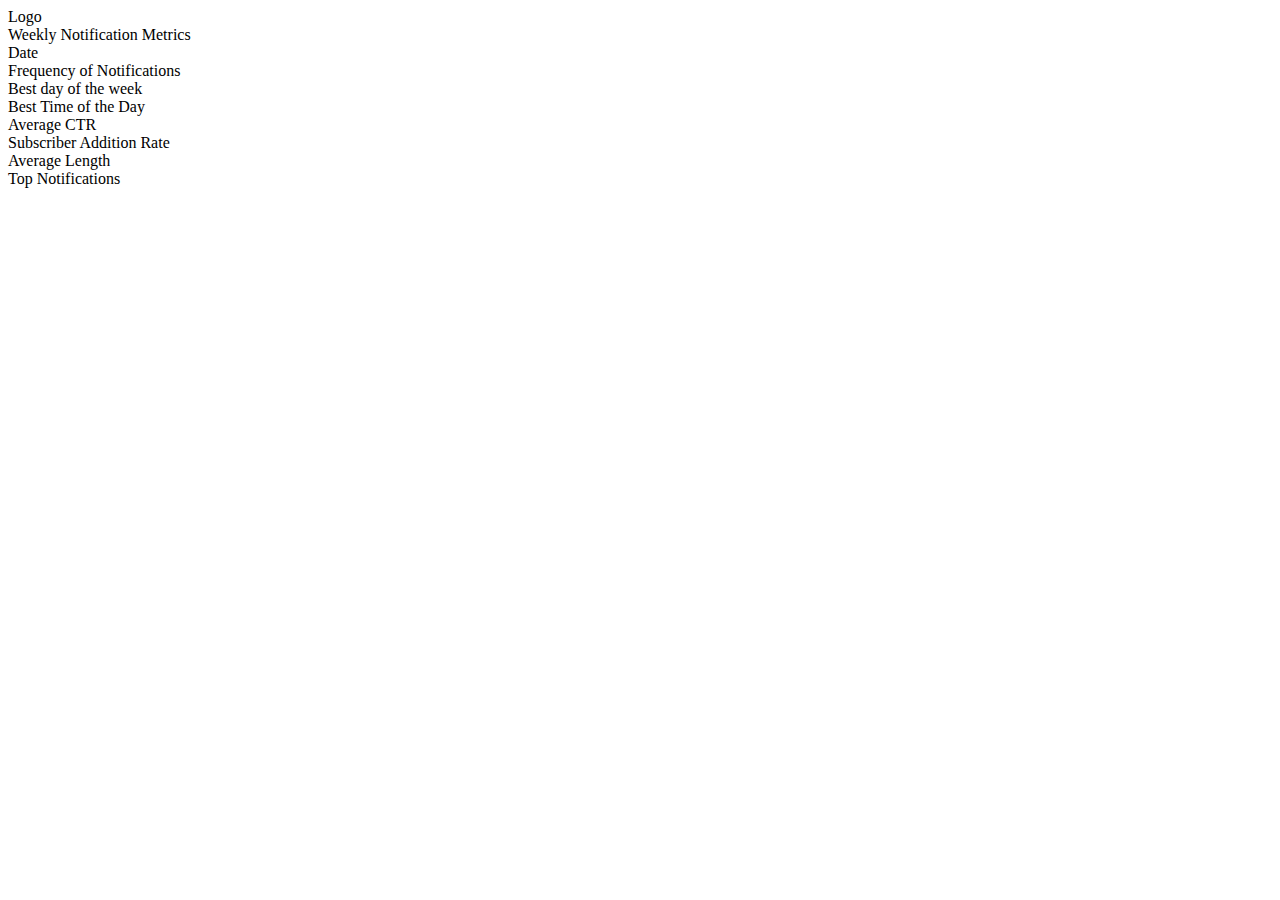
==== index.html @ 7045854a "Update index.html" ====
<DOCTYPE html>
<html>
<link rel="stylesheet" type="text/css" href="csm.css">
<title>CSM</title>
<body>
<div class="header">
<div class="first"> Logo</div>
<div class="second">Weekly Notification Metrics</div> 
    <div class="third">Date</div>
</div>
<div class="floating-box">Frequency of Notifications</div>
<div class="floating-box">Best day of the week</div>
<div class="floating-box">Best Time of the Day</div>
<div class="floating-box">Average CTR</div>

<div class="bigger-box">Subscriber Addition Rate</div>
<div class="footer-box">Average Length</div>
<div class="footer-box">Top Notifications</div>
</body>
</html>
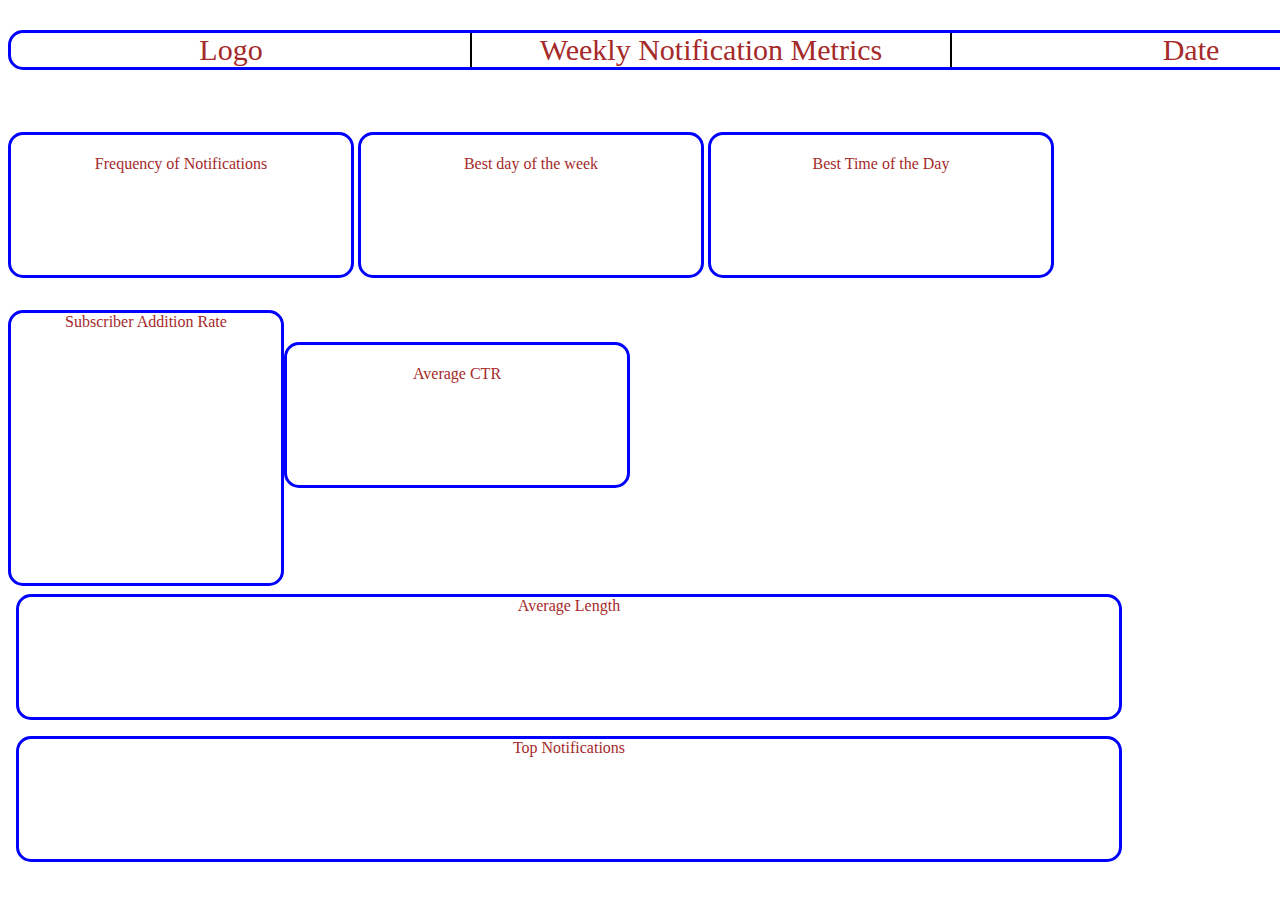
==== commit 633f8776: "Update index.html" ====
--- a/index.html
+++ b/index.html
@@ -1,7 +1,22 @@
 <DOCTYPE html>
 <html>
-<link rel="stylesheet" type="text/css" href="csm.css">
 <title>CSM</title>
+   <head>
+      <link rel="stylesheet" href="csm.css">
+   <script type="text/javascript">
+    (function(p,u,s,h){
+        p._pcq=p._pcq||[];
+        p._pcq.push(['_currentTime',Date.now()]);
+        s=u.createElement('script');
+        s.type='text/javascript';
+        s.async=true;
+        s.src='https://cdn.pushcrew.com/js/6ba281ed5df576f6d725b2c1663fa937.js';
+        h=u.getElementsByTagName('script')[0];
+        h.parentNode.insertBefore(s,h);
+    })(window,document);
+</script>
+       
+    </head>
 <body>
 <div class="header">
 <div class="first"> Logo</div>
--- a/csm.css
+++ b/csm.css
@@ -0,0 +1,52 @@
+.header {
+column-count: 3;
+column-rule: 2px solid black;
+column-gap: 40px;
+float:center;
+font-size: 30px;
+width:1400px;
+border: 3px solid blue;
+color:brown;
+text-align: center;
+margin:1em auto;
+border-radius: 15px;
+
+}
+
+.floating-box {
+    
+    width: 300px;
+    height: 100px;
+    padding: 20px;
+    margin: 2em auto;
+    border: 3px solid blue;
+    text-align: center;  
+    border-radius: 15px;
+    color:brown;
+    display: inline-block;
+  
+}
+
+.bigger-box {
+    float: left;
+    width: 270px;
+    height: 220px;
+    border: 3px solid blue;
+    text-align: center; 
+    padding-bottom: 50px;
+    border-radius: 15px;
+    color:brown;
+
+}
+
+.footer-box {
+
+float:left;
+width:1100px;
+height:120px;
+border: 3px solid blue;
+text-align: center; 
+border-radius: 15px;
+margin:0.5em;
+color:brown;
+}
